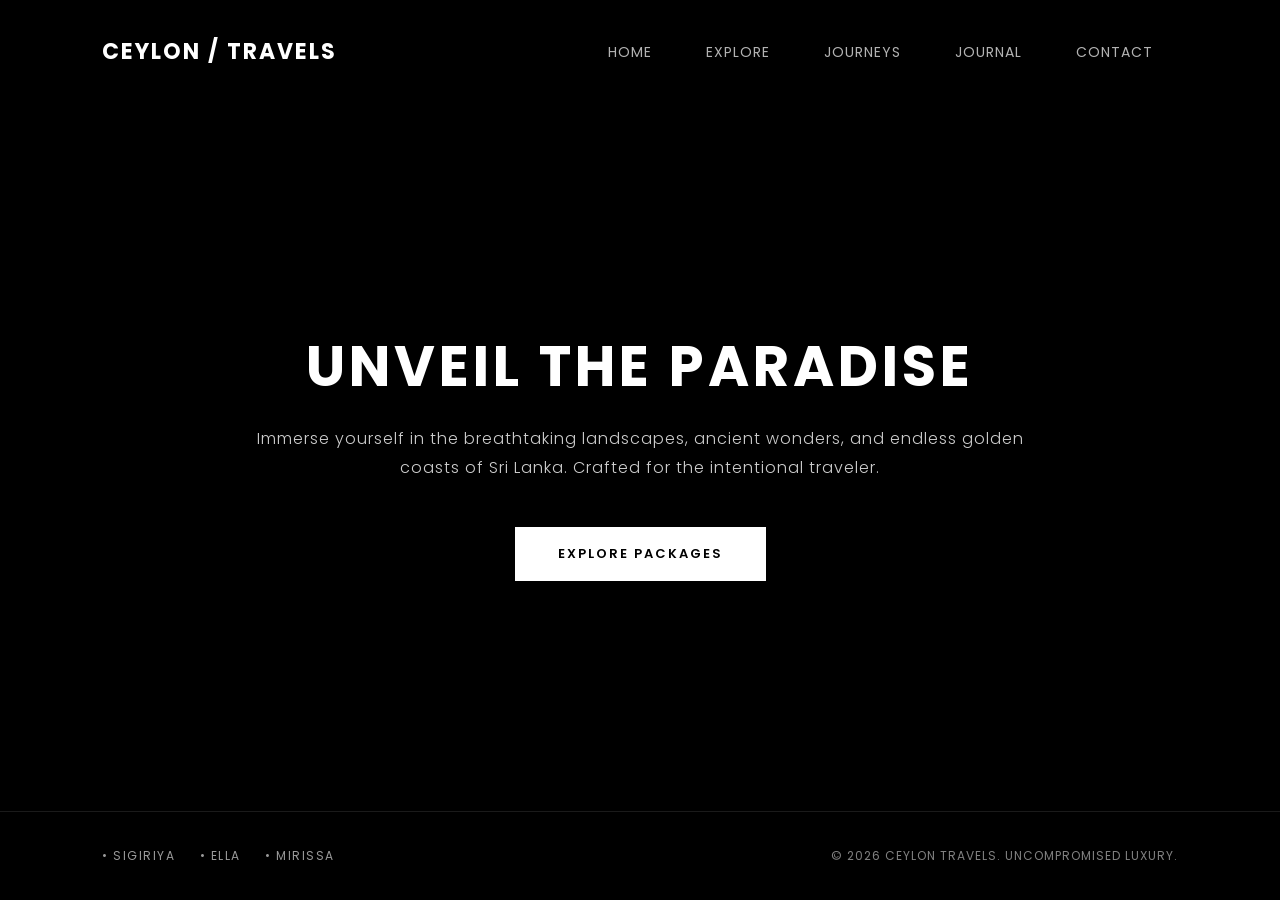
==== index.html @ 1acda131 "Update index.html" ====
<!DOCTYPE html>
<html lang="en">
<head>
    <meta charset="UTF-8">
    <meta name="viewport" content="width=device-width, initial-scale=1.0">
    <title>EXPLORE SRI LANKA | Premium Travel Guide</title>
    <!-- Google Fonts for Clean Typography -->
    <link href="https://fonts.googleapis.com/css2?family=Poppins:wght@300;400;600;700&display=swap" rel="stylesheet">
    <link rel="stylesheet" href="/responsive.css">
    <style>
        * {
            margin: 0;
            padding: 0;
            box-sizing: border-box;
            font-family: 'Poppins', sans-serif;
        }

        body {
            background: #000; /* Pure Black Background Fallback */
            overflow-x: hidden;
        }

        /* Hero Container */
        .hero {
            position: relative;
            width: 100%;
            height: 100vh;
            display: flex;
            flex-direction: column;
            justify-content: space-between;
            overflow: hidden;
            color: #fff;
        }

        /* YouTube Video Background Wrapper */
        .video-background {
            position: absolute;
            top: 0;
            left: 0;
            width: 100%;
            height: 100%;
            z-index: -2;
            pointer-events: none; /* Disables double click to pause or YouTube controls interaction */
            overflow: hidden;
        }

        /* Scaling the iframe to crop YouTube logos/controls completely */
        .video-background iframe {
            width: 100vw;
            height: 56.25vw; /* 16:9 Aspect Ratio */
            min-height: 100vh;
            min-width: 177.77vh; /* 16:9 Aspect Ratio */
            position: absolute;
            top: 50%;
            left: 50%;
            transform: translate(-50%, -50%);
        }

        /* High Contrast Dark Overlay */
        .overlay {
            position: absolute;
            top: 0;
            left: 0;
            width: 100%;
            height: 100%;
            background: rgba(0, 0, 0, 0.65); /* Pure black with 65% opacity */
            z-index: -1;
        }

        /* Minimalist White Header Navbar */
        header {
            display: flex;
            justify-content: space-between;
            align-items: center;
            padding: 35px 8%;
            z-index: 10;
        }

        .logo {
            font-size: 22px;
            font-weight: 700;
            letter-spacing: 2px;
            text-transform: uppercase;
            cursor: pointer;
        }

        .nav-links {
            list-style: none;
        }

        .nav-links li {
            display: inline-block;
            margin: 0 25px;
        }

        .nav-links a {
            text-decoration: none;
            color: #fff;
            font-size: 14px;
            font-weight: 400;
            letter-spacing: 1px;
            text-transform: uppercase;
            opacity: 0.7;
            transition: opacity 0.3s ease;
        }

        .nav-links a:hover {
            opacity: 1;
        }

        /* Main Content Style */
        .content {
            text-align: center;
            max-width: 850px;
            margin: 0 auto;
            padding: 0 20px;
            z-index: 10;
        }

        .content h1 {
            font-size: 56px;
            font-weight: 700;
            line-height: 1.2;
            margin-bottom: 25px;
            text-transform: uppercase;
            letter-spacing: 4px;
        }

        .content p {
            font-size: 16px;
            margin-bottom: 45px;
            font-weight: 300;
            letter-spacing: 1px;
            line-height: 1.8;
            opacity: 0.8;
        }

        /* Sleek White Button with High Contrast Hover */
        .cta-btn {
            display: inline-block;
            padding: 16px 42px;
            background: #fff;
            color: #000;
            text-decoration: none;
            font-weight: 600;
            text-transform: uppercase;
            letter-spacing: 2px;
            font-size: 13px;
            transition: all 0.3s ease;
            border: 1px solid #fff;
        }

        .cta-btn:hover {
            background: transparent;
            color: #fff;
            transform: translateY(-2px);
        }

        /* Footer Grid */
        footer {
            display: flex;
            justify-content: space-between;
            align-items: center;
            padding: 35px 8%;
            z-index: 10;
            border-top: 1px solid rgba(255, 255, 255, 0.1);
        }

        .destinations-list {
            font-size: 12px;
            letter-spacing: 1.5px;
            text-transform: uppercase;
            opacity: 0.6;
        }

        .destinations-list span {
            margin-right: 20px;
        }

        .copyright {
            font-size: 12px;
            letter-spacing: 1px;
            opacity: 0.5;
        }

        /* Mobile Optimization */
        @media (max-width: 768px) {
            .content h1 { font-size: 36px; letter-spacing: 2px; }
            .content p { font-size: 14px; }
            .nav-links { display: none; }
            footer { flex-direction: column; gap: 15px; text-align: center; }
        }
    </style>
</head>
<body>

    <section class="hero">
        <!-- YouTube Video Wrapper -->
        <div class="video-background">
            <!-- 
                Parameters Explained:
                - autoplay=1 & mute=1 (Required for browser autoplay)
                - loop=1 & playlist=VIDEO_ID (Required for continuous looping)
                - controls=0 & rel=0 (Hides YouTube player controls)
            -->
            <iframe src="https://www.youtube.com/embed/yl3P0XiuQ0Y?autoplay=1&mute=1&loop=1&playlist=yl3P0XiuQ0Y&controls=0&rel=0&showinfo=0&iv_load_policy=3" 
                    frameborder="0" 
                    allow="autoplay; encrypted-media" 
                    allowfullscreen>
            </iframe>
        </div>
        
        <!-- Premium Dark Overlay -->
        <div class="overlay"></div>

        <!-- Transparent Navigation -->
        <header>
            <div class="logo">Ceylon / Travels</div>
            <ul class="nav-links">
                <li><a href="#">Home</a></li>
                <li><a href="#">Explore</a></li>
                <li><a href="#">Journeys</a></li>
                <li><a href="#">Journal</a></li>
                <li><a href="#">Contact</a></li>
            </ul>
        </header>

        <!-- Center Content -->
        <div class="content">
            <h1>Unveil The Paradise</h1>
            <p>Immerse yourself in the breathtaking landscapes, ancient wonders, and endless golden coasts of Sri Lanka. Crafted for the intentional traveler.</p>
            <a href="#" class="cta-btn">Explore Packages</a>
        </div>

        <!-- Footer -->
        <footer>
            <div class="destinations-list">
                <span>• Sigiriya</span> <span>• Ella</span> <span>• Mirissa</span>
            </div>
            <p class="copyright">&copy; 2026 CEYLON TRAVELS. UNCOMPROMISED LUXURY.</p>
        </footer>
    </section>

</body>
</html>
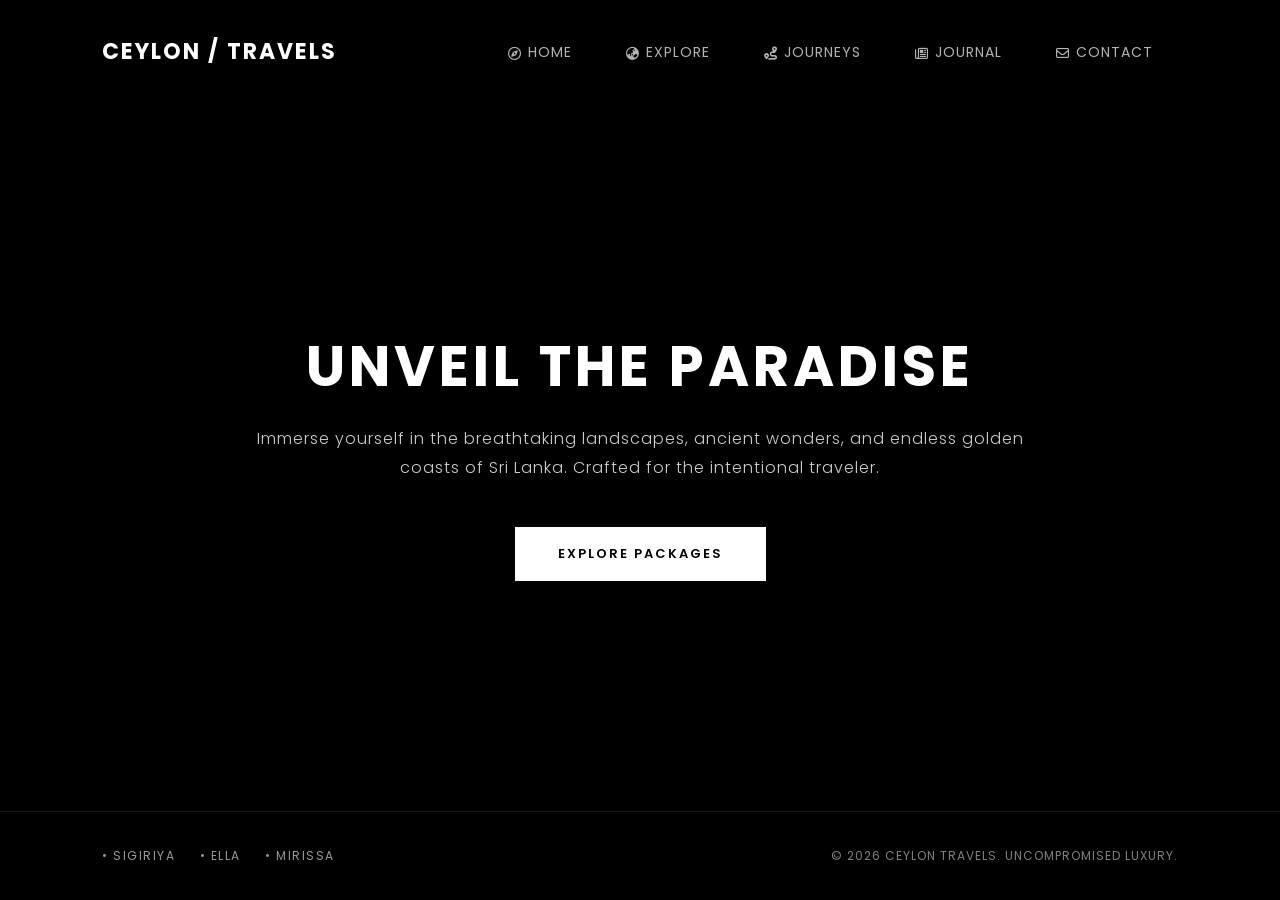
==== commit a2271067: "Update index.html" ====
--- a/index.html
+++ b/index.html
@@ -4,8 +4,13 @@
     <meta charset="UTF-8">
     <meta name="viewport" content="width=device-width, initial-scale=1.0">
     <title>EXPLORE SRI LANKA | Premium Travel Guide</title>
+    
     <!-- Google Fonts for Clean Typography -->
     <link href="https://fonts.googleapis.com/css2?family=Poppins:wght@300;400;600;700&display=swap" rel="stylesheet">
+    
+    <!-- Font Awesome Icons Link (අයිකන් පෙනෙන්න අනිවාර්යයි) -->
+    <link rel="stylesheet" href="https://cdnjs.cloudflare.com/ajax/libs/font-awesome/6.5.1/css/all.min.css">
+    
     <link rel="stylesheet" href="/responsive.css">
     <style>
         * {
@@ -40,7 +45,7 @@
             width: 100%;
             height: 100%;
             z-index: -2;
-            pointer-events: none; /* Disables double click to pause or YouTube controls interaction */
+            pointer-events: none;
             overflow: hidden;
         }
 
@@ -108,6 +113,13 @@
             opacity: 1;
         }
 
+        /* Icon styling (අයිකන් සහ අකුරු අතර ඉඩ සකස් කිරීම) */
+        .nav-links a i {
+            margin-right: 6px;
+            font-size: 13px;
+            vertical-align: middle;
+        }
+
         /* Main Content Style */
         .content {
             text-align: center;
@@ -183,12 +195,39 @@
             opacity: 0.5;
         }
 
-        /* Mobile Optimization */
+        /* Mobile Optimization (පරණ වැරදි CSS කොටස් ඉවත් කර පිරිසිදු කරන ලදි) */
         @media (max-width: 768px) {
-            .content h1 { font-size: 36px; letter-spacing: 2px; }
-            .content p { font-size: 14px; }
-            .nav-links { display: none; }
-            footer { flex-direction: column; gap: 15px; text-align: center; }
+            header {
+                flex-direction: column !important;
+                gap: 15px !important;
+                padding: 20px 5% !important;
+            }
+
+            .nav-links { 
+                display: flex !important; 
+                visibility: visible !important;
+                opacity: 1 !important;
+                flex-wrap: wrap !important;
+                justify-content: center !important;
+                gap: 12px !important;
+                width: 100% !important;
+                padding: 0 !important;
+            }
+            
+            .nav-links li { 
+                display: inline-block !important; 
+                margin: 0 !important; 
+            }
+
+            .nav-links a {
+                font-size: 11px !important;
+                letter-spacing: 1px !important;
+                color: #ffffff !important;
+            }
+
+            .content h1 { font-size: 32px !important; letter-spacing: 2px !important; }
+            .content p { font-size: 14px !important; }
+            footer { flex-direction: column !important; gap: 15px !important; text-align: center !important; }
         }
     </style>
 </head>
@@ -197,12 +236,6 @@
     <section class="hero">
         <!-- YouTube Video Wrapper -->
         <div class="video-background">
-            <!-- 
-                Parameters Explained:
-                - autoplay=1 & mute=1 (Required for browser autoplay)
-                - loop=1 & playlist=VIDEO_ID (Required for continuous looping)
-                - controls=0 & rel=0 (Hides YouTube player controls)
-            -->
             <iframe src="https://www.youtube.com/embed/yl3P0XiuQ0Y?autoplay=1&mute=1&loop=1&playlist=yl3P0XiuQ0Y&controls=0&rel=0&showinfo=0&iv_load_policy=3" 
                     frameborder="0" 
                     allow="autoplay; encrypted-media" 
@@ -216,12 +249,13 @@
         <!-- Transparent Navigation -->
         <header>
             <div class="logo">Ceylon / Travels</div>
+            <!-- Icons සහිත නවතම Menu එක -->
             <ul class="nav-links">
-                <li><a href="#">Home</a></li>
-                <li><a href="#">Explore</a></li>
-                <li><a href="#">Journeys</a></li>
-                <li><a href="#">Journal</a></li>
-                <li><a href="#">Contact</a></li>
+                <li><a href="/"><i class="fa-regular fa-compass"></i>Home</a></li>
+                <li><a href="/explore"><i class="fa-solid fa-earth-asia"></i>Explore</a></li>
+                <li><a href="/journeys"><i class="fa-solid fa-route"></i>Journeys</a></li>
+                <li><a href="/journal"><i class="fa-regular fa-newspaper"></i>Journal</a></li>
+                <li><a href="/contact"><i class="fa-regular fa-envelope"></i>Contact</a></li>
             </ul>
         </header>
 
@@ -229,7 +263,7 @@
         <div class="content">
             <h1>Unveil The Paradise</h1>
             <p>Immerse yourself in the breathtaking landscapes, ancient wonders, and endless golden coasts of Sri Lanka. Crafted for the intentional traveler.</p>
-            <a href="#" class="cta-btn">Explore Packages</a>
+            <a href="/explore" class="cta-btn">Explore Packages</a>
         </div>
 
         <!-- Footer -->
--- a/responsive.css
+++ b/responsive.css
@@ -0,0 +1,128 @@
+/* ==========================================
+   UNIVERSAL MOBILE RESPONSIVE BLUEPRINT
+   ========================================== */
+
+/* 1. Global Safety (ඕනෑම image එකක් හෝ වීඩියෝවක් screen එකෙන් එළියට පැනීම වළක්වයි) */
+img, video, iframe {
+    max-width: 100%;
+    height: auto;
+}
+
+/* 2. Tablets සහ සාමාන්‍ය Phones සඳහා (Width එක 768px වලට වඩා අඩු screen) */
+@media (max-width: 768px) {
+    /* Header (Nav Bar) එක සරල කිරීම */
+    header {
+        padding: 20px 5%;
+        flex-direction: column;
+        gap: 15px;
+        text-align: center;
+    }
+    
+    .nav-links li {
+        margin: 0 10px; /* ලින්ක් අතර ඉඩ අඩු කිරීම */
+    }
+    
+    .nav-links a {
+        font-size: 12px;
+    }
+
+    /* Content සහ Typography (අකුරු phone එකට ගැලපෙන ලෙස කුඩා වේ) */
+    .content h1 {
+        font-size: 32px !important;
+        letter-spacing: 2px;
+    }
+    
+    .content p {
+        font-size: 14px;
+        margin-bottom: 30px;
+    }
+    
+    .page-title h1 {
+        font-size: 30px !important;
+    }
+
+    /* Footer සැකසුම */
+    footer {
+        flex-direction: column;
+        gap: 15px;
+        text-align: center;
+        padding: 30px 5%;
+    }
+}
+
+/* 3. කුඩාම Phones සඳහා (iPhone SE, පැරණි Android ෆෝන් - Width එක 480px වලට වඩා අඩු screen) */
+@media (max-width: 480px) {
+    /* Padding අඩු කර screen එකේ ඉඩ ඉතිරි කිරීම */
+    .explore-container, .journeys-container, .journal-container, .contact-container {
+        padding: 30px 5% 60px 5% !important;
+    }
+
+    /* Explore Page Grid එක (Phone එකේදී එක පේළියට එක බැගින් පෙන්වීමට) */
+    .grid-container {
+        grid-template-columns: 1fr !important; /* Columns 3ම 1ක් කරයි */
+        gap: 20px;
+    }
+    
+    .destination-card {
+        height: 350px; /* Phone එකට ගැළපෙන උස */
+    }
+
+    /* Journeys Page Table එක (මේක සුපිරි trick එකක්! Table එකක් phone එකේදී scroll වෙන්නේ නැතිව card එකක් බවට පත් කරයි) */
+    .itinerary-list, .itinerary-list tbody, .itinerary-row, .itinerary-cell {
+        display: block;
+        width: 100% !important;
+    }
+    
+    .itinerary-row {
+        margin-bottom: 30px;
+        padding-bottom: 20px;
+        border-bottom: 1px solid rgba(255,255,255,0.1);
+    }
+    
+    .itinerary-cell {
+        padding: 5px 0 !important;
+        text-align: left !important;
+    }
+    
+    .itinerary-num {
+        font-size: 14px;
+        opacity: 0.5;
+    }
+    
+    .itinerary-action {
+        margin-top: 15px;
+    }
+
+    /* Journal Page (Blog එක පේළියට හැඩගැස්වීම) */
+    .article-entry {
+        flex-direction: column !important; /* පින්තූරය සහ අකුරු එක පිට එක තබයි */
+        gap: 20px;
+        margin-bottom: 50px;
+    }
+    
+    .article-img, .article-meta {
+        width: 100% !important;
+    }
+    
+    .article-img {
+        height: 220px;
+    }
+    
+    .article-title {
+        font-size: 20px;
+    }
+
+    /* Contact Page Form එක */
+    .contact-form {
+        gap: 25px;
+    }
+    
+    .form-group input, .form-group textarea {
+        font-size: 14px;
+    }
+    
+    .submit-btn {
+        padding: 15px;
+        font-size: 12px;
+    }
+}
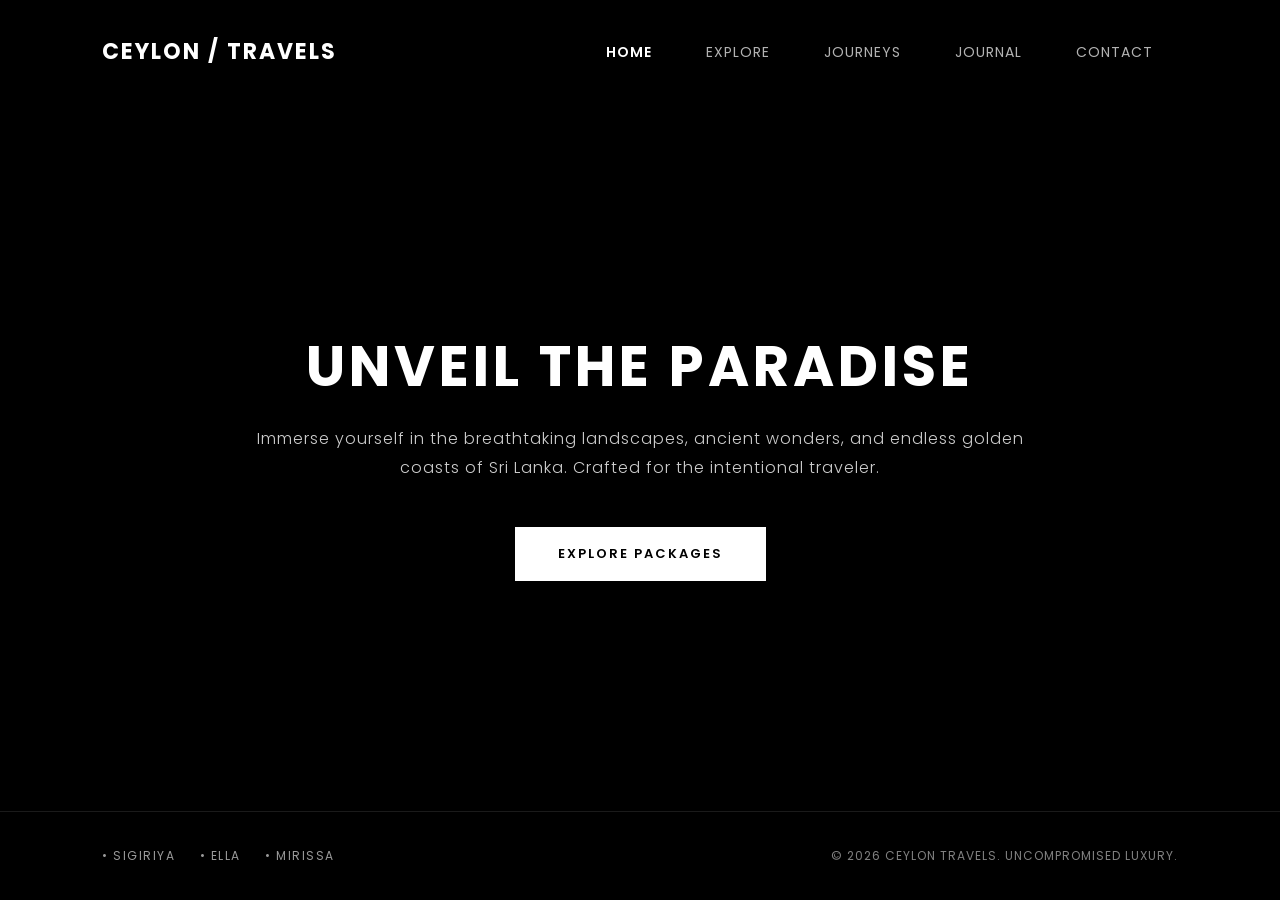
==== commit 2b7be3b1: "Update index.html" ====
--- a/index.html
+++ b/index.html
@@ -251,11 +251,11 @@
             <div class="logo">Ceylon / Travels</div>
             <!-- Icons සහිත නවතම Menu එක -->
             <ul class="nav-links">
-                <li><a href="/"><i class="fa-regular fa-compass"></i>Home</a></li>
-                <li><a href="/explore"><i class="fa-solid fa-earth-asia"></i>Explore</a></li>
-                <li><a href="/journeys"><i class="fa-solid fa-route"></i>Journeys</a></li>
-                <li><a href="/journal"><i class="fa-regular fa-newspaper"></i>Journal</a></li>
-                <li><a href="/contact"><i class="fa-regular fa-envelope"></i>Contact</a></li>
+                <li><a href="./" style="opacity: 1; font-weight: 600;">Home</a></li>
+                <li><a href="Explore">Explore</a></li>
+                <li><a href="journeys">Journeys</a></li>
+                <li><a href="journal">Journal</a></li>
+                <li><a href="contact">Contact</a></li>
             </ul>
         </header>
 
